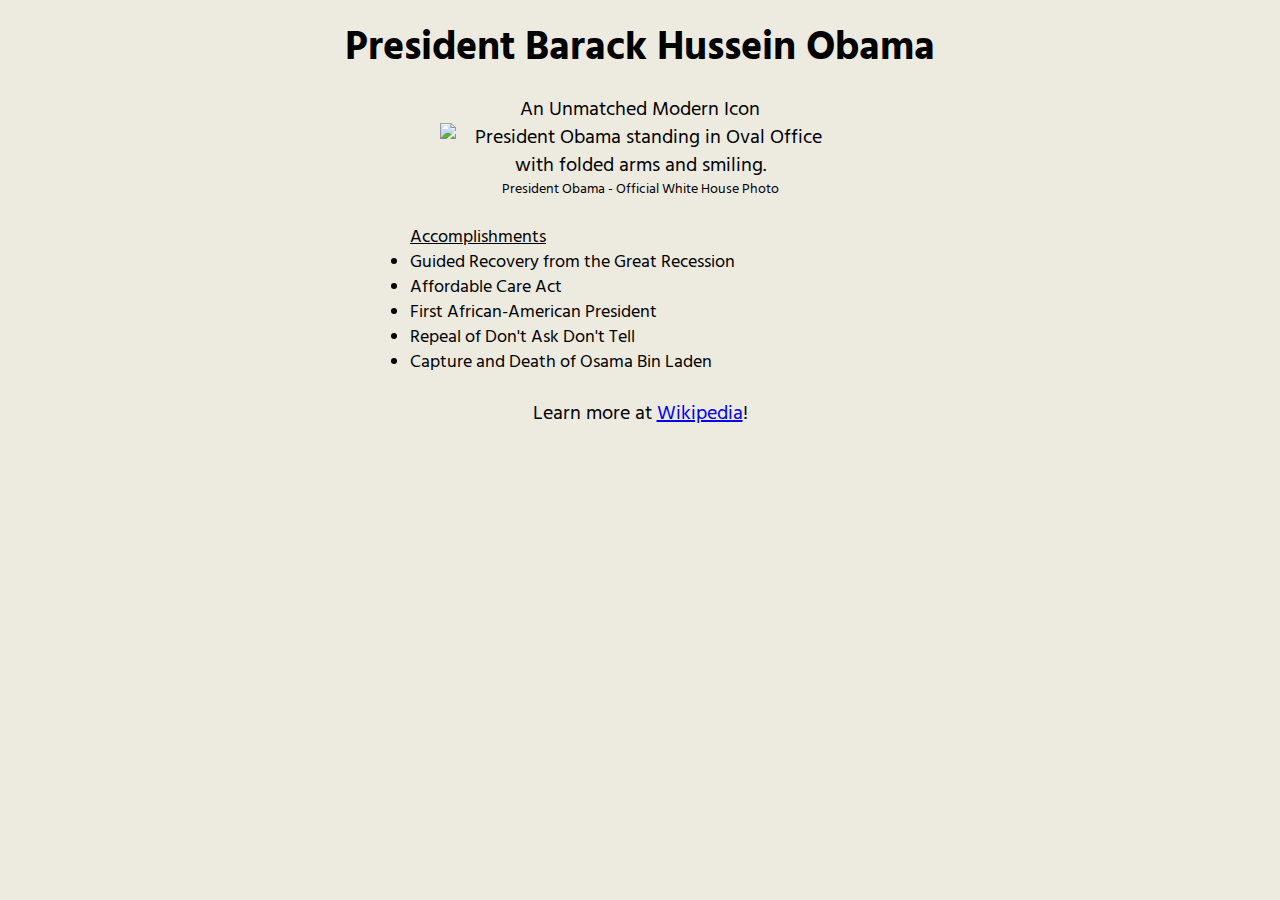
==== fcc-tribute-page-project-obama-tribute-page/index.html @ cc92f1ff "Upload FCC Tribute Page" ====
<!DOCTYPE html>
<html lang="en" >

<head>
  <meta charset="UTF-8">
  <title>FCC Tribute Page Project - Obama Tribute Page</title>
  <meta charset="utf-8"/>
  
  <link rel='stylesheet' href='https://fonts.googleapis.com/css?family=Hind+Madurai'>

      <link rel="stylesheet" href="css/style.css">

  
</head>

<body>

  <script src="https://cdn.freecodecamp.org/testable-projects-fcc/v1/bundle.js"></script>

<div id= "main">
  <h1 id= "title">
   President Barack Hussein Obama
  </h1>
  <div id= "sub-title">
    An Unmatched Modern Icon
  </div>
  <div id="img-div">
    <img id="image" src="https://upload.wikimedia.org/wikipedia/commons/thumb/8/8d/President_Barack_Obama.jpg/800px-President_Barack_Obama.jpg" alt="President Obama standing in Oval Office with folded arms and smiling.">
    </img>
    <div id="img-caption">
      President Obama - Official White House Photo
  </div>
  </div>
  <div id="accomplishments">
    <ul><u>Accomplishments</u>
    <li>Guided Recovery from the Great Recession</li>
    <li>Affordable Care Act</li>
    <li>First African-American President</li>
    <li>Repeal of Don't Ask Don't Tell</li>
    <li>Capture and Death of Osama Bin Laden</li>
    </ul>
</div>
  <div id="tribute-info">
    Learn more at <a target="_blank" id="tribute-link"                  href="https://en.wikipedia.org/wiki/Barack_Obama">Wikipedia</a>!
  </div>
</div>
  
  

    <script  src="js/index.js"></script>




</body>

</html>
---- fcc-tribute-page-project-obama-tribute-page/css/style.css ----
body{
  text-align: center;
  background-color: #edeae0;
}

#main{
  font-family: Hind Madurai, sans-serif;
  font-size: 20px;
  
}
#title{
  margin: 20px;
  
}
#image{
  display: block;
  max-width: 400px;
  height: auto;
  margin: auto;
}
#img-caption{
  font-size: 14px;
}
#accomplishments{
  font-size: 18px;
  text-align: left;
  padding: 25px;
}
ul{
  max-width: 500px;
  margin: 0 auto;
}
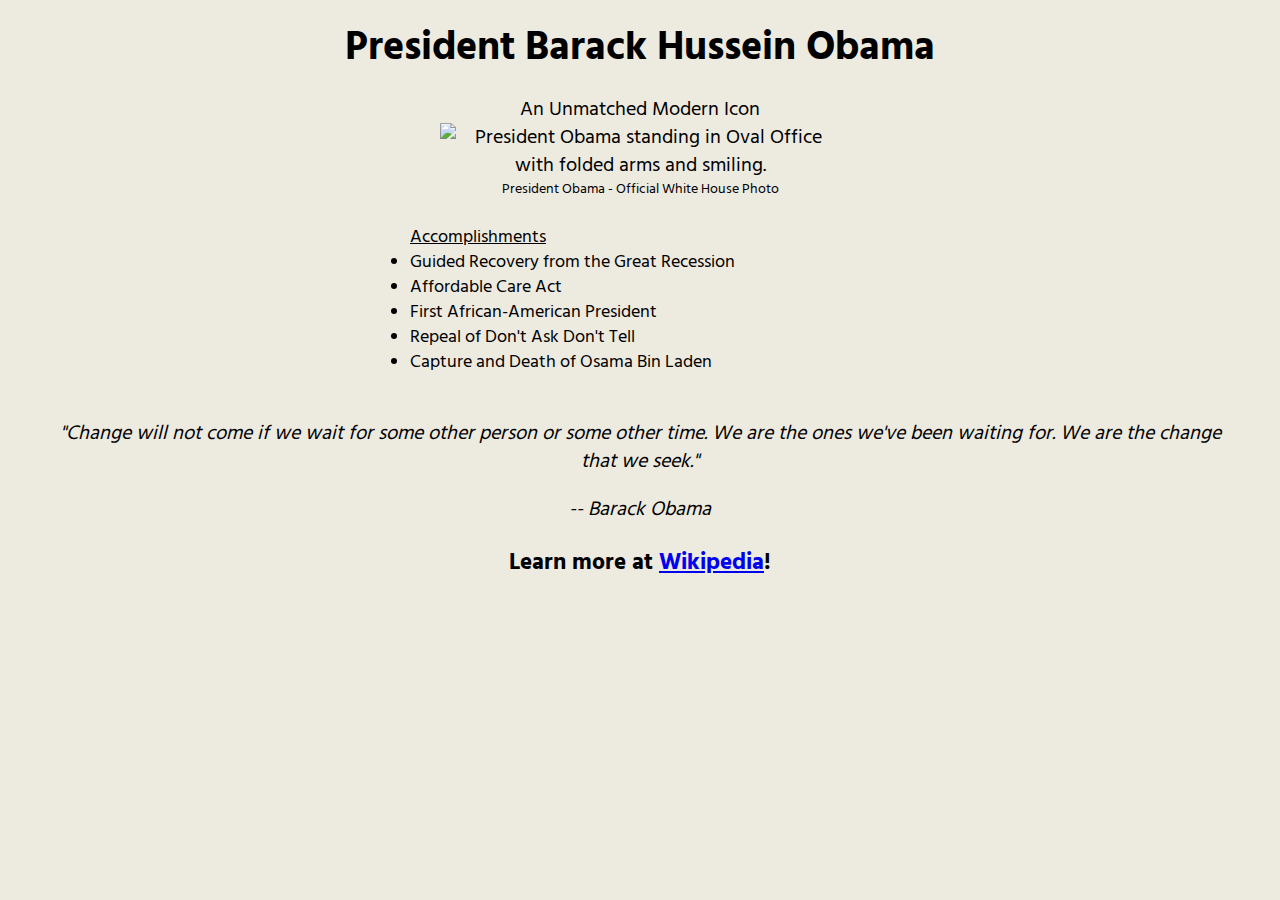
==== commit 69208fb7: "Added blockquote.  Minor CSS/styling changes." ====
--- a/fcc-tribute-page-project-obama-tribute-page/index.html
+++ b/fcc-tribute-page-project-obama-tribute-page/index.html
@@ -25,7 +25,7 @@
     An Unmatched Modern Icon
   </div>
   <div id="img-div">
-    <img id="image" src="https://upload.wikimedia.org/wikipedia/commons/thumb/8/8d/President_Barack_Obama.jpg/800px-President_Barack_Obama.jpg" alt="President Obama standing in Oval Office with folded arms and smiling.">
+    <img src="https://upload.wikimedia.org/wikipedia/commons/thumb/8/8d/President_Barack_Obama.jpg/800px-President_Barack_Obama.jpg" alt="President Obama standing in Oval Office with folded arms and smiling.">
     </img>
     <div id="img-caption">
       President Obama - Official White House Photo
@@ -40,8 +40,13 @@
     <li>Capture and Death of Osama Bin Laden</li>
     </ul>
 </div>
+  <div>
+    <blockquote>
+    <p>"Change will not come if we wait for some other person or some other time. We are the ones we've been waiting for. We are the change that we seek."</p>
+      <div>-- Barack Obama</div>
+    </blockquote>
   <div id="tribute-info">
-    Learn more at <a target="_blank" id="tribute-link"                  href="https://en.wikipedia.org/wiki/Barack_Obama">Wikipedia</a>!
+    <h3>Learn more at <a target="_blank" id="tribute-link"               href="https://en.wikipedia.org/wiki/Barack_Obama">Wikipedia</a>!</h3>
   </div>
 </div>
   
--- a/fcc-tribute-page-project-obama-tribute-page/css/style.css
+++ b/fcc-tribute-page-project-obama-tribute-page/css/style.css
@@ -1,6 +1,19 @@
 body{
   text-align: center;
   background-color: #edeae0;
+}
+img{
+  display: block;
+  max-width: 400px;
+  height: auto;
+  margin: auto;
+}
+blockquote{
+  font-style: italic;
+}
+ul{
+  max-width: 500px;
+  margin: 0 auto;
 }
 
 #main{
@@ -12,12 +25,6 @@
   margin: 20px;
   
 }
-#image{
-  display: block;
-  max-width: 400px;
-  height: auto;
-  margin: auto;
-}
 #img-caption{
   font-size: 14px;
 }
@@ -26,7 +33,4 @@
   text-align: left;
   padding: 25px;
 }
-ul{
-  max-width: 500px;
-  margin: 0 auto;
-}
+
